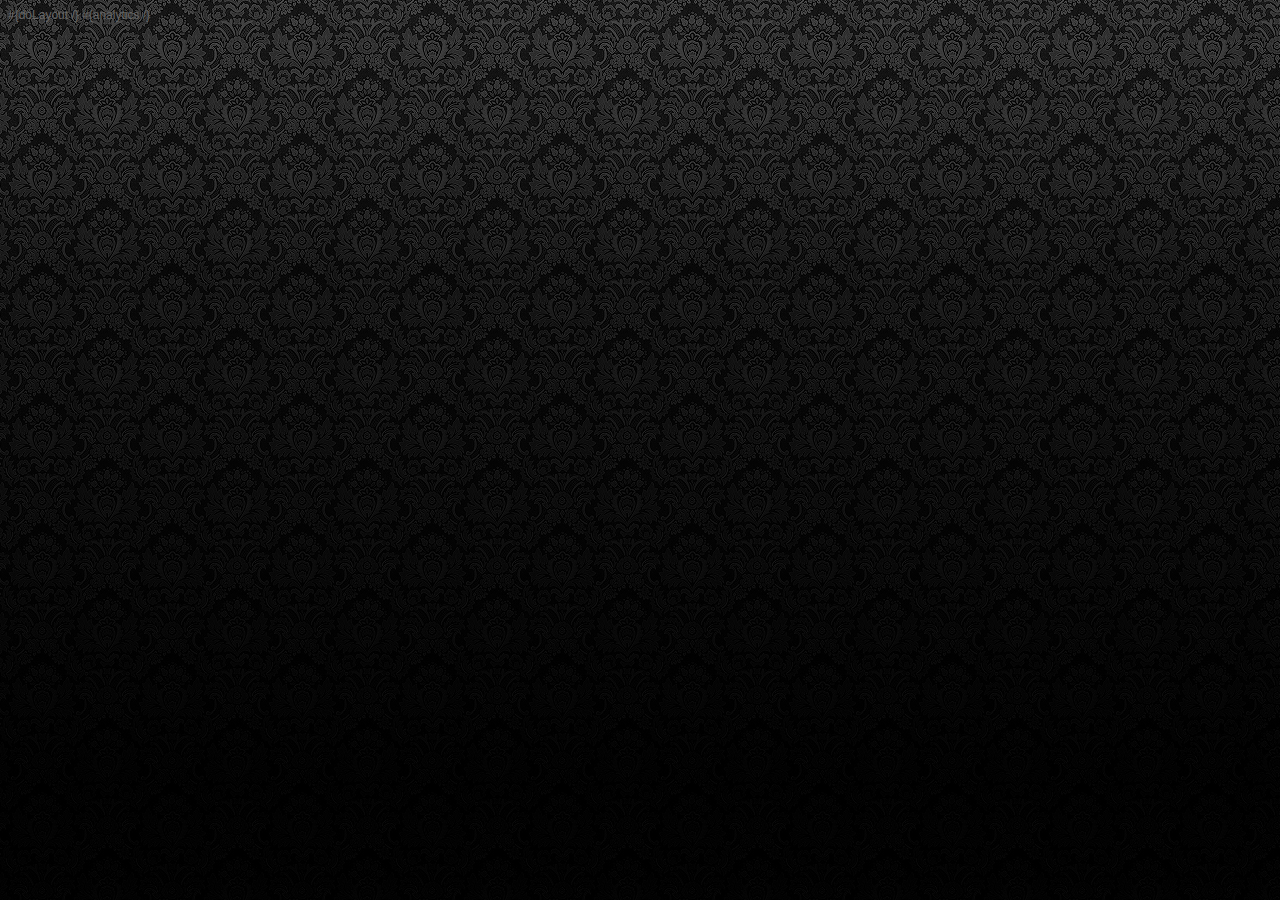
==== app/views/main.html @ 94a7ecbf "initial commit" ====
<!DOCTYPE html PUBLIC "-//W3C//DTD XHTML 1.0 Transitional//EN" "http://www.w3.org/TR/xhtml1/DTD/xhtml1-transitional.dtd">

<html xmlns="http://www.w3.org/1999/xhtml" xml:lang="en" lang="en">
    <head>
        <title>#{get 'title' /}</title>		
        <meta http-equiv="Content-Type" content="text/html; charset=utf-8"/>
        <link rel="stylesheet" type="text/css" media="screen" href="/public/stylesheets/default.css" />
        <link rel="shortcut icon" type="image/png" href="/public/images/favicon.png" />
        <script src="/public/javascripts/jquery-1.2.6.min.js" type="text/javascript" charset="utf-8"></script>
        <script src="/public/javascripts/jquery.nospam.js" type="text/javascript" charset="utf-8"></script>
	    <link rel="alternate" type="application/rss+xml" title="&{'blog.rss.posts'}" href="@{RSS.posts()}" />
	    <link rel="alternate" type="application/rss+xml" title="&{'blog.rss.comments'}" href="@{RSS.comments()}" />
    </head>
    <body>
        <script type="text/javascript">
            $(document).ready(function() {
                $('a.email').nospam();
            });
        </script>
        #{doLayout /} 	
		#{analytics /}
    </body>
</html>
---- public/stylesheets/default.css ----
body {
    -moz-background-clip:border;
    -moz-background-inline-policy:continuous;
    -moz-background-origin:padding;
    -x-system-font:none;
    background: #000000 url(/public/images/back.jpg) repeat-x scroll 0 0;
    color:#666666;
    font-family:Arial,Verdana,Helvetica,sans-serif;
    font-size:12px;
    font-size-adjust:none;
    font-stretch:normal;
    font-style:normal;
    font-variant:normal;
    font-weight:normal;
    line-height:normal;
}

img {
	border: none;
}

a {
    color:#43B300;
    text-decoration:none;
}

h1, h2, h3 {
    color: #534741;
}

/** Layout **/

#blog {
    -moz-background-clip:border;
    -moz-background-inline-policy:continuous;
    -moz-background-origin:padding;
    background:#FFFFFF none repeat scroll 0 0;
    margin:auto auto 50px;
	border: 4px solid #AAAAAA; 
    padding:15px 20px;
    position:relative;
    top: 15px;
    width:860px;
}

.captcha img {
    height: 30px;
}

.captcha .left {
    padding-top: 0px;
}

.captcha .right {
    left:150px;
    position:relative;
    top:-26px;
}


/** Header **/

#header {
    margin-bottom: 30px;
}

#header .avatar {
    float:left;
    width: 100px;
}

#header h1 {
    margin: 0;
    font-size:38px;
    font-weight:bold;
    font-weight: normal;
    float:left;
    margin:10px 0 20px 10px;
    letter-spacing:-2px;
}

#header h1 a {
    color: inherit;
}

.company {
    padding-top: 2px;
}

#contact {
    float:right;
    text-align:right;
    width:300px;
    margin-top:-15px;
}

#contact p.accent {
    font-size:18px;
}

#content {
    background: #fff;
    padding: 0px 5px;
}

#logout {
    padding: 0;
    margin: 0;
    position: absolute;
    top: 5px;
    right: 30px;
}

#logout input {
    background: #586F07 !important;
    color: #fff;
    font-size: 70% !important;
    border: none;
    cursor: pointer;
}

#subtitle {
    left:132px;
    position:absolute;
    top:86px;
}

#subtitle span {
    font-size:20px;
    letter-spacing:-1px;
    line-height:29px !important;
    margin-bottom:15px;
    padding:1px;
}

#feed {
	padding-top:5px;
	width:20px;
}

#header hr {
	background-color:#AAAAAA;
	border:medium none;
	height:1px;
	left:20px;
	position:absolute;
	top:130px;
	width:580px;
}


/** Login **/

#loginForm {
    padding: 10px;
    margin: 30px auto;
    width: 500px;
    background: #fff;
    border: 8px solid #CCCCCC;
}

#loginForm p {
    padding: 20px;
}

/** Flashs **/

.error {
    background: #c00;
    color: white;
    padding: 4px;
}

.success {
    background: #85d23a;
    color: #000;
    padding: 4px;
}

/** Lists **/

ul.list {
    list-style: none;
    padding: 0;
    margin:20px 0 0;
    color: #777777;
}

ul.list a {
    display: block;
    float: left;
    padding: 4px;
    padding:2px 7px 4px;
}

ul.list li {
    margin: 2px 0;
    background: #EEE;
}

ul.list .date {
    float:right;
    padding: 2px;
}

ul.list a:hover {
    background: #E6F7DC !important;
}

/** Forms **/

#blog label {
    display: block;
    font-weight: bold;
    color: #444;
    cursor: pointer;
    margin: 2px 0;
}

#blog input[type='submit'] {
    border: none;
    background: #222;
    color: #fff;
    cursor: pointer;
    font-size: 110%;
}

h2.heading {
    background-color:#52BC3F;
    color:#FFFFFF;
    font-size:11px;
    font-weight:bold;
    padding:3px 8px;
}

#archives {
    width: 53px;
    margin-top: 50px;
}

/** Admin **/

#newPost a {
    font-size: 120%;
    background: #5dbd17 !important;
    padding: 4px 10px;
    text-decoration: none;
    color: #fff;
}

form #title {
    width: 50%;
}

#pcontent {
    width: 100%;
}

#deletePost {
    font-size: 120%;
    background: #c00  !important;
    padding: 4px 10px;
    text-decoration: none;
    color: #fff;
}

/** Comments **/

#commentForm {
    display: none;
    background: #eee;
    padding: 5px 15px 5px 15px;
    -moz-border-radius: 15px;
    -webkit-border-radius: 15px;
}

#comments {
    list-style: none;
}

/** Footer **/

#footer {
    margin-top: 30px;
    text-align: center;
    font-size: 0.8em;
}
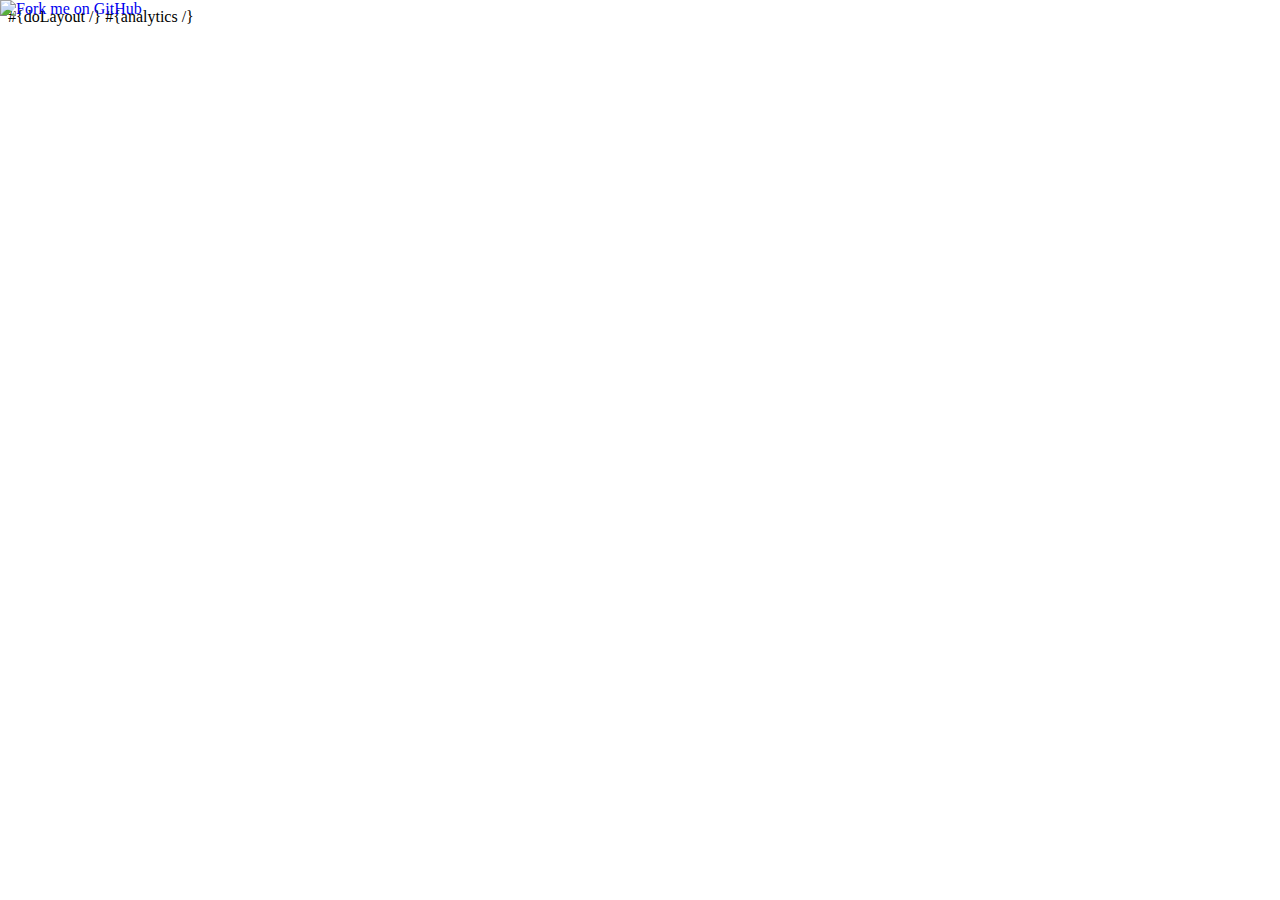
==== commit dce02be9: "adding 404 template" ====
--- a/app/views/main.html
+++ b/app/views/main.html
@@ -4,19 +4,19 @@
     <head>
         <title>#{get 'title' /}</title>		
         <meta http-equiv="Content-Type" content="text/html; charset=utf-8"/>
-        <link rel="stylesheet" type="text/css" media="screen" href="/public/stylesheets/default.css" />
-        <link rel="shortcut icon" type="image/png" href="/public/images/favicon.png" />
-        <script src="/public/javascripts/jquery-1.2.6.min.js" type="text/javascript" charset="utf-8"></script>
-        <script src="/public/javascripts/jquery.nospam.js" type="text/javascript" charset="utf-8"></script>
+        <link rel="stylesheet" type="text/css" media="screen" href="http://dl.dropbox.com/u/2348614/blog/public/stylesheets/default.css" />
+        <link rel="shortcut icon" type="image/png" href="http://dl.dropbox.com/u/2348614/blog/public/images/favicon.png" />
+        <script src="http://dl.dropbox.com/u/2348614/blog/public/javascripts/jquery-1.2.6.min.js" type="text/javascript" charset="utf-8"></script>
+        <script src="http://dl.dropbox.com/u/2348614/blog/public/javascripts/jquery.nospam.js" type="text/javascript" charset="utf-8"></script>
 	    <link rel="alternate" type="application/rss+xml" title="&{'blog.rss.posts'}" href="@{RSS.posts()}" />
-	    <link rel="alternate" type="application/rss+xml" title="&{'blog.rss.comments'}" href="@{RSS.comments()}" />
+	    <script type="text/javascript">
+            $(document).ready(function() {
+                $('.nospam').nospam();
+            });
+        </script>
     </head>
     <body>
-        <script type="text/javascript">
-            $(document).ready(function() {
-                $('a.email').nospam();
-            });
-        </script>
+	<a href="http://github.com/loicguillois/Smoke-Machine"><img style="position: absolute; top: 0; left: 0; border: 0;" src="https://d3nwyuy0nl342s.cloudfront.net/img/edc6dae7a1079163caf7f17c60495bbb6d027c93/687474703a2f2f73332e616d617a6f6e6177732e636f6d2f6769746875622f726962626f6e732f666f726b6d655f6c6566745f677265656e5f3030373230302e706e67" alt="Fork me on GitHub"></a>
         #{doLayout /} 	
 		#{analytics /}
     </body>
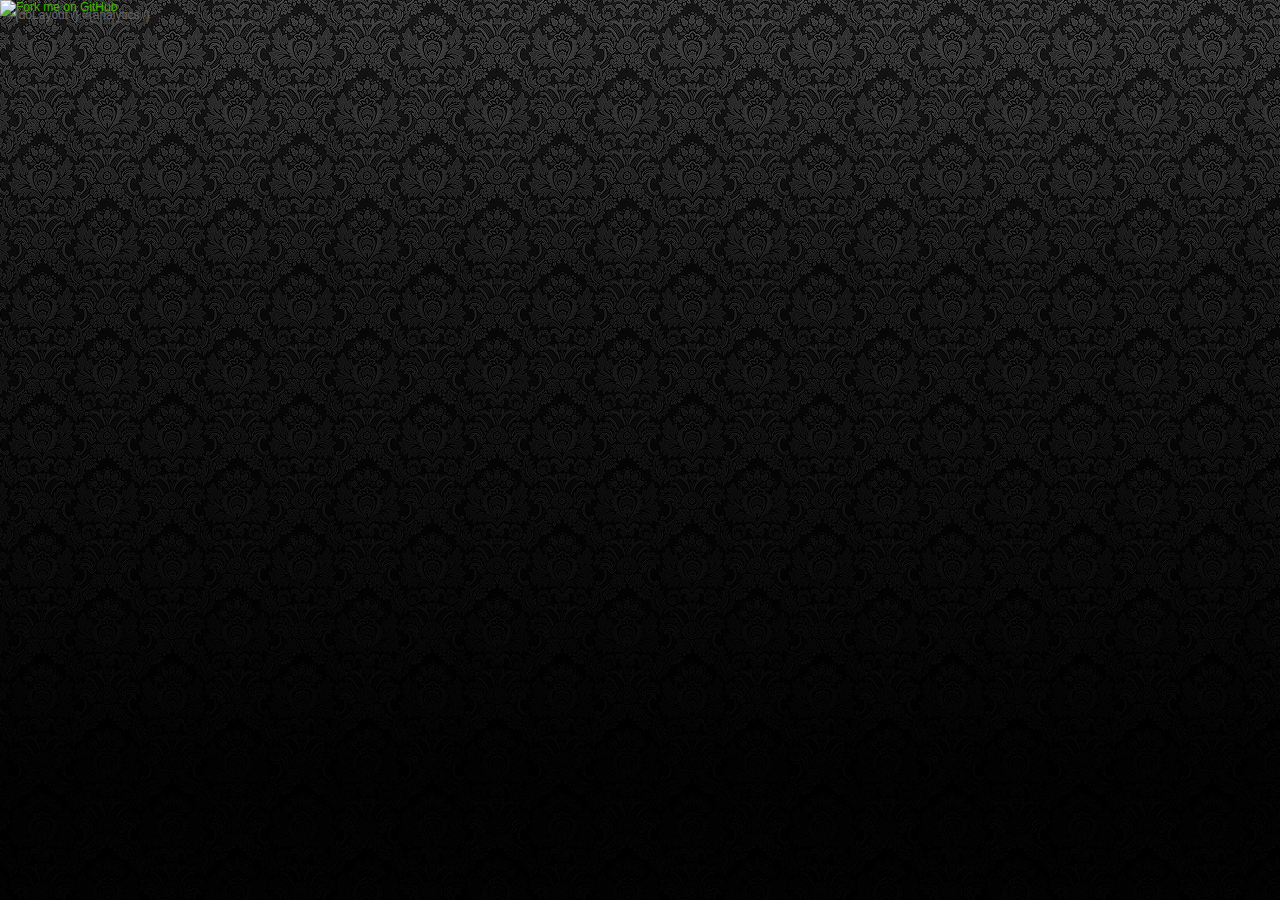
==== commit aac4b20a: "changing html header (css link)" ====
--- a/app/views/main.html
+++ b/app/views/main.html
@@ -4,10 +4,10 @@
     <head>
         <title>#{get 'title' /}</title>		
         <meta http-equiv="Content-Type" content="text/html; charset=utf-8"/>
-        <link rel="stylesheet" type="text/css" media="screen" href="http://dl.dropbox.com/u/2348614/blog/public/stylesheets/default.css" />
-        <link rel="shortcut icon" type="image/png" href="http://dl.dropbox.com/u/2348614/blog/public/images/favicon.png" />
-        <script src="http://dl.dropbox.com/u/2348614/blog/public/javascripts/jquery-1.2.6.min.js" type="text/javascript" charset="utf-8"></script>
-        <script src="http://dl.dropbox.com/u/2348614/blog/public/javascripts/jquery.nospam.js" type="text/javascript" charset="utf-8"></script>
+        <link rel="stylesheet" type="text/css" media="screen" href="/public/stylesheets/default.css" />
+        <link rel="shortcut icon" type="image/png" href="/public/images/favicon.png" />
+        <script src="/public/javascripts/jquery-1.2.6.min.js" type="text/javascript" charset="utf-8"></script>
+        <script src="/public/javascripts/jquery.nospam.js" type="text/javascript" charset="utf-8"></script>
 	    <link rel="alternate" type="application/rss+xml" title="&{'blog.rss.posts'}" href="@{RSS.posts()}" />
 	    <script type="text/javascript">
             $(document).ready(function() {
--- a/public/stylesheets/default.css
+++ b/public/stylesheets/default.css
@@ -0,0 +1,276 @@
+body {
+    background: #000000 url(/public/images/back.jpg) repeat-x scroll 0 0;
+    color:#666666;
+    font-family:'Lucida Grande',Verdana,Arial,Sans-Serif;
+    font-size:12px;
+}
+
+img {
+	border: none;
+}
+
+a {
+    color:#43B300;
+    text-decoration:none;
+}
+
+h1, h2, h3 {
+    color: #534741;
+}
+
+/** Layout **/
+
+#blog {
+    background:#FFFFFF none repeat scroll 0 0;
+    margin:auto auto 50px;
+	border: 4px solid #AAAAAA; 
+    padding:15px 20px;
+    position:relative;
+    top: 15px;
+    width:860px;
+}
+
+.captcha img {
+    height: 30px;
+}
+
+.captcha .left {
+    padding-top: 0px;
+}
+
+.captcha .right {
+    left:150px;
+    position:relative;
+    top:-26px;
+}
+
+
+/** Header **/
+
+#header {
+    margin-bottom: 30px;
+}
+
+#header .avatar {
+    float:left;
+    width: 100px;
+}
+
+#header h1 {
+    margin: 0;
+    font-size:38px;
+    font-weight:bold;
+    font-weight: normal;
+    float:left;
+    margin:10px 0 20px 10px;
+    letter-spacing:-2px;
+}
+
+#header h1 a {
+    color: inherit;
+}
+
+.company {
+    padding-top: 2px;
+}
+
+#contact {
+    float:right;
+    text-align:right;
+    width:300px;
+    margin-top:-15px;
+}
+
+#contact p.accent {
+    font-size:18px;
+}
+
+#content {
+    background: #fff;
+    padding: 0px 5px;
+	font-size: 13px;
+}
+
+#logout {
+    padding: 0;
+    margin: 0;
+    position: absolute;
+    top: 0px;
+    right: 0px;
+}
+
+#logout input {
+    background: #586F07 !important;
+    color: #fff;
+    font-size: 70% !important;
+    border: none;
+    cursor: pointer;
+}
+
+#subtitle {
+    left:132px;
+    position:absolute;
+    top:86px;
+}
+
+#subtitle span {
+    font-size:20px;
+    letter-spacing:-1px;
+    line-height:29px !important;
+    margin-bottom:15px;
+    padding:1px;
+}
+
+#feed {
+	padding-top:5px;
+	width:20px;
+}
+
+#header hr {
+	background-color:#AAAAAA;
+	border:medium none;
+	height:1px;
+	left:20px;
+	position:absolute;
+	top:130px;
+	width:580px;
+}
+
+
+/** Login **/
+
+#loginForm {
+    padding: 10px;
+    margin: 30px auto;
+    width: 500px;
+    background: #fff;
+    border: 8px solid #CCCCCC;
+}
+
+#loginForm p {
+    padding: 20px;
+}
+
+/** Flashs **/
+
+.error {
+    background: #c00;
+    color: white;
+    padding: 4px;
+}
+
+.success {
+    background: #85d23a;
+    color: #000;
+    padding: 4px;
+}
+
+/** Lists **/
+
+ul.list {
+    list-style: none;
+    padding: 0;
+    margin:20px 0 0;
+    color: #777777;
+}
+
+ul.list a {
+    display: block;
+    float: left;
+    padding: 4px;
+    padding:2px 7px 4px;
+}
+
+ul.list li {
+    margin: 2px 0;
+    background: #EEE;
+}
+
+ul.list .date {
+    float:right;
+    padding: 2px;
+}
+
+ul.list a:hover {
+    background: #E6F7DC !important;
+}
+
+/** Forms **/
+
+#blog label {
+    display: block;
+    font-weight: bold;
+    color: #444;
+    cursor: pointer;
+    margin: 2px 0;
+}
+
+#blog input[type='submit'] {
+    border: none;
+    background: #222;
+    color: #fff;
+    cursor: pointer;
+    font-size: 110%;
+}
+
+h2.heading {
+    background-color:#52BC3F;
+    color:#FFFFFF;
+    font-size:11px;
+    font-weight:bold;
+    padding:3px 8px;
+}
+
+#archives {
+    width: 53px;
+    margin-top: 50px;
+}
+
+/** Admin **/
+
+#newPost a {
+    font-size: 120%;
+    background: #5dbd17 !important;
+    padding: 4px 10px;
+    text-decoration: none;
+    color: #fff;
+}
+
+form #title {
+    width: 50%;
+}
+
+#pcontent {
+	height: 500px;
+    width: 100%;
+}
+
+#deletePost {
+    font-size: 120%;
+    background: #c00  !important;
+    padding: 4px 10px;
+    text-decoration: none;
+    color: #fff;
+}
+
+/** Comments **/
+
+#commentForm {
+    display: none;
+    background: #eee;
+    padding: 5px 15px 5px 15px;
+    -moz-border-radius: 15px;
+    -webkit-border-radius: 15px;
+}
+
+#comments {
+    list-style: none;
+}
+
+/** Footer **/
+
+#footer {
+    margin-top: 30px;
+    text-align: center;
+    font-size: 0.8em;
+}